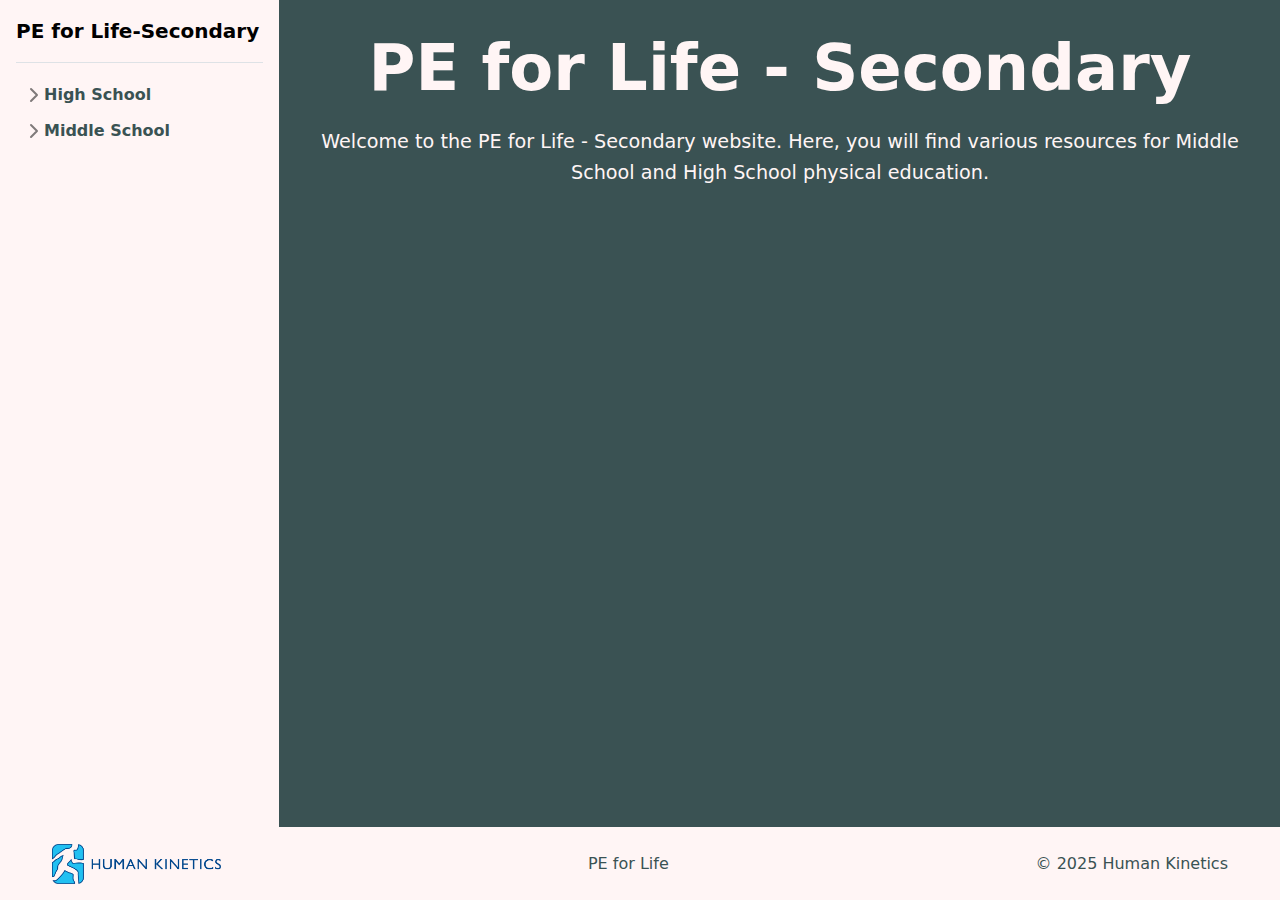
==== index.html @ 82a8176f "menus changes" ====
<!DOCTYPE html>
<html lang="en">

<head>
    <meta charset="UTF-8">
    <meta name="viewport" content="width=device-width, initial-scale=1.0">
    <title>PE for Life-Secondary</title>

    <!-- Bootstrap 5.3.3 CDN -->
    <link href="https://cdn.jsdelivr.net/npm/bootstrap@5.3.3/dist/css/bootstrap.min.css" rel="stylesheet">

    <!-- Custom Sidebar Styles -->
    <link href="test.css" rel="stylesheet">
</head>

<body>
    <!-- Mobile & Tablet Sidebar Toggle Button -->
    <button class="btn sidebar-toggle-btn d-lg-none m-2" id="sidebarToggle">☰ Menu</button>


    <div class="d-flex">
        <!-- Sidebar Navigation -->
        <div class="sidebar d-flex flex-column flex-shrink-0 p-3" id="sidebar">
            <a href="index.html" class="d-flex align-items-center pb-3 mb-3 link-body-emphasis text-decoration-none border-bottom">
                <span class="fs-5 fw-semibold">PE for Life-Secondary</span>
            </a>
            <ul class="list-unstyled ps-0">

                <!-- High School Menu -->
                <li class="mb-1">
                    <button class="btn btn-toggle d-inline-flex align-items-center rounded border-0"
                        data-bs-toggle="collapse" data-bs-target="#Highschool-submenu" aria-expanded="false">
                        High School
                    </button>
                    <div class="collapse" id="Highschool-submenu">
                        <ul class="btn-toggle-nav list-unstyled fw-normal pb-1 small">
                            <li>
                                <button class="btn btn-toggle d-inline-flex align-items-center border-0"
                                    data-bs-toggle="collapse" data-bs-target="#territory-submenu">
                                    Territory/Invasion Games
                                </button>
                                <div class="collapse" id="territory-submenu">
                                    <ul class="btn-toggle-nav list-unstyled fw-normal pb-1 small">
                                        <li><a href="basketball.html">Basketball</a></li>
                                        <li><a href="fieldhockey.html">Field Hockey</a></li>
                                        <li><a href="flag-football.html">Flag Football</a></li>
                                        <li>Lacrosse</li>
                                        <li>Soccer</li>
                                        <li>Team Handball</li>
                                        <li>Ultimate</li>
                                    </ul>
                                </div>
                            </li>

                            <li>
                                <button class="btn btn-toggle d-inline-flex align-items-center border-0"
                                    data-bs-toggle="collapse" data-bs-target="#striking-submenu">
                                    Striking/Fielding
                                </button>
                                <div class="collapse" id="striking-submenu">
                                    <ul class="btn-toggle-nav list-unstyled fw-normal pb-1 small">
                                        <li>Softball</li>
                                    </ul>
                                </div>
                            </li>

                            <li>
                                <button class="btn btn-toggle d-inline-flex align-items-center border-0"
                                    data-bs-toggle="collapse" data-bs-target="#target-submenu">
                                    Target Games
                                </button>
                                <div class="collapse" id="target-submenu">
                                    <ul class="btn-toggle-nav list-unstyled fw-normal pb-1 small">
                                        <li>Golf</li>
                                        <li>Disc Golf</li>
                                    </ul>
                                </div>
                            </li>

                            <li>
                                <button class="btn btn-toggle d-inline-flex align-items-center border-0"
                                    data-bs-toggle="collapse" data-bs-target="#netwall-submenu">
                                    Net/Wall
                                </button>
                                <div class="collapse" id="netwall-submenu">
                                    <ul class="btn-toggle-nav list-unstyled fw-normal pb-1 small">
                                        <li>Badminton</li>
                                        <li>Pickleball</li>
                                        <li>Tennis</li>
                                        <li>Volleyball</li>
                                    </ul>
                                </div>
                            </li>

                            <li>
                                <button class="btn btn-toggle d-inline-flex align-items-center border-0"
                                    data-bs-toggle="collapse" data-bs-target="#lifetime-submenu">
                                    Lifetime/Leisure & Wellness
                                </button>
                                <div class="collapse" id="lifetime-submenu">
                                    <ul class="btn-toggle-nav list-unstyled fw-normal pb-1 small">
                                        <li>Fitness for Life</li>
                                        <li>Walking</li>
                                        <li>Strength & Conditioning</li>
                                        <li>Yoga</li>
                                        <li>Track & Field</li>
                                        <li>Dance</li>
                                        <li>Adventure</li>
                                    </ul>
                                </div>
                            </li>
                        </ul>
                    </div>
                </li>

                <!-- Middle School Menu -->
                <li class="mb-1">
                    <button class="btn btn-toggle d-inline-flex align-items-center border-0" data-bs-toggle="collapse"
                        data-bs-target="#middleschool-submenu" aria-expanded="false">
                        Middle School
                    </button>
                    <div class="collapse" id="middleschool-submenu">
                        <ul class="btn-toggle-nav list-unstyled fw-normal pb-1 small">
                            <li>
                                <button class="btn btn-toggle d-inline-flex align-items-center border-0"
                                    data-bs-toggle="collapse" data-bs-target="#middleschool-territory-submenu">
                                    Territory/Invasion Games
                                </button>
                                <div class="collapse" id="middleschool-territory-submenu">
                                    <ul class="btn-toggle-nav list-unstyled fw-normal pb-1 small">
                                        <li>Basketball</li>
                                        <li>Field Hockey</li>
                                        <li>Flag Football</li>
                                        <li>Lacrosse</li>
                                        <li>Soccer</li>
                                        <li>Team Handball</li>
                                        <li>Ultimate</li>
                                    </ul>
                                </div>
                            </li>
                            <li>
                                <button class="btn btn-toggle d-inline-flex align-items-center border-0"
                                    data-bs-toggle="collapse" data-bs-target="#middleschool-striking-submenu">
                                    Striking/Fielding
                                </button>
                                <div class="collapse" id="middleschool-striking-submenu">
                                    <ul class="btn-toggle-nav list-unstyled fw-normal pb-1 small">
                                        <li>Softball</li>
                                    </ul>
                                </div>
                            </li>
                            <li>
                                <button class="btn btn-toggle d-inline-flex align-items-center border-0"
                                    data-bs-toggle="collapse" data-bs-target="#target-submenu">
                                    Target Games
                                </button>
                                <div class="collapse" id="target-submenu">
                                    <ul class="btn-toggle-nav list-unstyled fw-normal pb-1 small">
                                        <li>Golf</li>
                                        <li>Disc Golf</li>
                                    </ul>
                                </div>
                            </li>

                            <li>
                                <button class="btn btn-toggle d-inline-flex align-items-center border-0"
                                    data-bs-toggle="collapse" data-bs-target="#netwall-submenu">
                                    Net/Wall
                                </button>
                                <div class="collapse" id="netwall-submenu">
                                    <ul class="btn-toggle-nav list-unstyled fw-normal pb-1 small">
                                        <li>Badminton</li>
                                        <li>Pickleball</li>
                                        <li>Tennis</li>
                                        <li>Volleyball</li>
                                    </ul>
                                </div>
                            </li>

                            <li>
                                <button class="btn btn-toggle d-inline-flex align-items-center border-0"
                                    data-bs-toggle="collapse" data-bs-target="#lifetime-submenu">
                                    Lifetime/Leisure & Wellness
                                </button>
                                <div class="collapse" id="lifetime-submenu">
                                    <ul class="btn-toggle-nav list-unstyled fw-normal pb-1 small">
                                        <li>Fitness for Life</li>
                                        <li>Walking</li>
                                        <li>Strength & Conditioning</li>
                                        <li>Yoga</li>
                                        <li>Track & Field</li>
                                        <li>Dance</li>
                                        <li>Adventure</li>
                                    </ul>
                                </div>
                            </li>
                        </ul>
                    </div>
                </li>
            </ul>
        </div>
         <!-- Main Content Area -->
         <div class="main-content container-fluid">
            <div class="row">
                <div class="col-12">
                    <h1 class="page-title text-center">PE for Life - Secondary</h1>
                </div>
                <div class="col-12">
                    <p class="content-text">
                        Welcome to the PE for Life - Secondary website. Here, you will find various resources for Middle School and High School physical education.
                    </p>
                </div>
            </div>
        </div>
    </div>

        <!-- Footer Section -->
        <footer class="sticky-footer mt-auto py-3">
            <div class="container d-flex justify-content-between align-items-center">
                <div class="footer-logo d-flex align-items-center">
                    <a href="https://us.humankinetics.com/" target="_blank">
                        <img src="HK logo horizontal 4C.png" alt="Logo" style="height: 40px;">
                    </a>
                </div>
                <div class="footer-center-text text-center">
                    <p class="mb-0">PE for Life</p>
                </div>
                <div class="footer-right-text">
                    <p class="mb-0">© 2025 Human Kinetics</p>
                </div>
            </div>
        </footer>

        <script>
            document.addEventListener("DOMContentLoaded", function () {
                const sidebar = document.querySelector(".sidebar");
                const toggleButton = document.getElementById("sidebarToggle");
                const mainContent = document.querySelector(".main-content");
        
                toggleButton.addEventListener("click", function () {
                    sidebar.classList.toggle("active");
                    mainContent.classList.toggle("shift-right");
                });
            });
        </script>
        
        <script>
            document.addEventListener("DOMContentLoaded", function () {
                // Keep High School submenu open
                document.getElementById("Highschool-submenu").classList.add("hide");

                // Keep Territory/Invasion Games submenu open
                document.getElementById("territory-submenu").classList.add("hide");

                // Highlight the active page in the sidebar
                let currentPage = window.location.pathname.split("/").pop(); // Get current file name
                let navLinks = document.querySelectorAll(".btn-toggle-nav a");

                navLinks.forEach(link => {
                    if (link.getAttribute("href") === currentPage) {
                        link.classList.add("active");
                    }
                });
            });

        </script>

        <!-- Bootstrap JS and Dependencies -->
        <script src="https://cdn.jsdelivr.net/npm/bootstrap@5.3.3/dist/js/bootstrap.bundle.min.js"></script>
</body>

</html>
---- test.css ----
/* Ensure body fills viewport */
body {
  min-height: 100vh;
  display: flex;
  flex-direction: column;
}

/* Default Sidebar (Desktop View) */
.sidebar {
  width: 280px;
  height: 100vh;
  position: fixed;
  left: 0;
  background-color: #FFF5F5;
  border-right: 1px solid #3A5253;
  transition: transform 0.3s ease-in-out;
}

/* Main content area should take up space */
.main-content {
  margin-left: 280px;
  transition: margin-left 0.3s ease-in-out;
  flex-grow: 1;
  display: flex;
  flex-direction: column;
  justify-content: flex-start;
  text-align: center;
  height: 100vh;
  padding: 30px;
  background-color: #3A5253; /* Ensures background stays */
  color: #27231E;
  overflow-y: auto;
  position: relative;
}

/* Hide sidebar & adjust content for tablets & phones */
@media (max-width: 1024px) {
  .sidebar {
      transform: translateX(-100%);
  }

  .sidebar.active {
      transform: translateX(0);
  }

  .main-content {
      margin-left: 0;
  }

  .main-content.shift-right {
      margin-left: 280px;
  }
}

/* Mobile devices (up to 600px width) */
@media only screen and (max-width: 600px) {
  body {
      font-size: 16px;
  }
  .container {
      padding: 10px;
  }
}

/* Tablets (600px to 1024px) */
@media only screen and (min-width: 601px) and (max-width: 1024px) {
  .container {
      max-width: 90%;
      margin: auto;
  }
}

/* Larger screens (Desktops) */
@media only screen and (min-width: 1025px) {
  .container {
      max-width: 1200px;
      margin: auto;
  }
}

/* Title Styling */
.page-title {
  font-size: 4rem;
  font-weight: bold;
  text-align: center;
  margin-bottom: 20px;
  color: #FFF5F5; /* Updated text color */
}

/* Content Text */
.content-text {
  font-size: 1.2rem;
  line-height: 1.6;
  color: #FFF5F5; /* Updated text color */
}

/* Keep your existing Bootstrap button styles */
.btn-toggle {
  padding: 0.25rem 0.5rem;
  font-weight: 600;
  color: #3A5253;
}

.btn-toggle:hover,
.btn-toggle:focus {
  color: #81B29A;
}

.btn-toggle::before {
  width: 1.25em;
  line-height: 0;
  content: url("data:image/svg+xml,%3csvg xmlns='http://www.w3.org/2000/svg' width='16' height='16' viewBox='0 0 16 16'%3e%3cpath fill='none' stroke='rgba%280,0,0,.5%29' stroke-linecap='round' stroke-linejoin='round' stroke-width='2' d='M5 14l6-6-6-6'/%3e%3c/svg%3e");
  transition: transform 0.35s ease;
  transform-origin: 0.5em 50%;
}

[data-bs-theme="dark"] .btn-toggle::before {
  content: url("data:image/svg+xml,%3csvg xmlns='http://www.w3.org/2000/svg' width='16' height='16' viewBox='0 0 16 16'%3e%3cpath fill='none' stroke='rgba%28255,255,255,.5%29' stroke-linecap='round' stroke-linejoin='round' stroke-width='2' d='M5 14l6-6-6-6'/%3e%3c/svg%3e");
}

.btn-toggle[aria-expanded="true"] {
  color: #3A5253;
}

.btn-toggle[aria-expanded="true"]::before {
  transform: rotate(90deg);
}

/* Adjust submenu navigation */
.btn-toggle-nav a {
  padding: 0.1875rem 0.5rem;
  margin-top: 0.125rem;
  margin-left: 1.25rem;
  text-decoration: none;
  color: #3A5253;
  font-weight: normal;
}

.btn-toggle-nav a:hover,
.btn-toggle-nav a:focus {
  color: #E07A5F; /* Updated accent color */
  background-color: transparent;
}

/* Sticky Footer */
.sticky-footer {
  position: fixed;
  bottom: 0;
  left: 0;
  width: 100%;
  background-color: #FFF5F5;
  border-top: 1px solid #FFF5F5;
  padding: 10px 0;
  text-align: center;
  color: #3A5253; /* text color */
}

/* Custom Sidebar Toggle Button */
.sidebar-toggle-btn {
  background-color: #3A5253;
  color: white;
  border: none;
  padding: 10px 15px;
  font-size: 18px;
  border-radius: 5px;
}

.sidebar-toggle-btn:hover {
  background-color: #2b3e40;
}
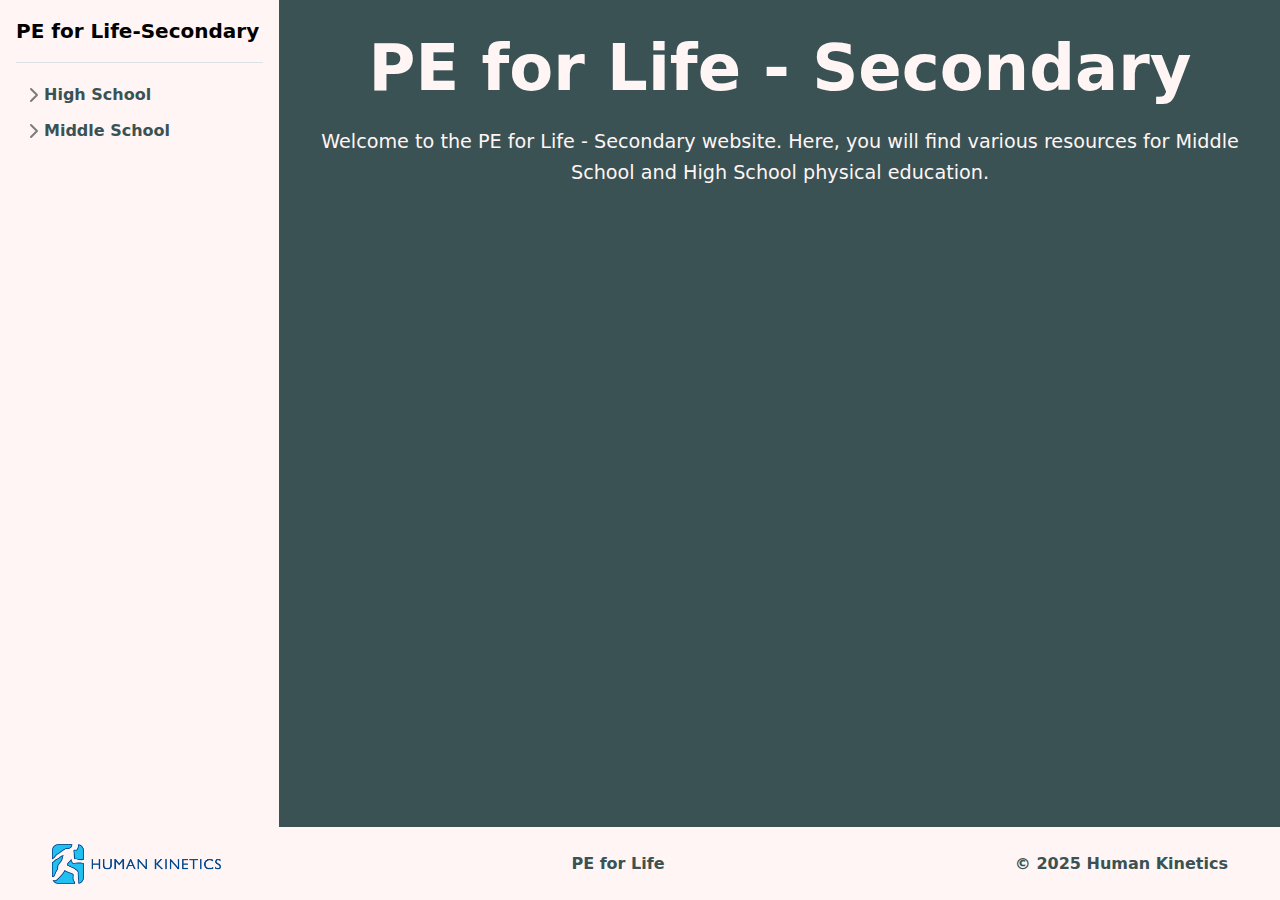
==== commit ce488484: "new page" ====
--- a/index.html
+++ b/index.html
@@ -43,7 +43,7 @@
                                     <ul class="btn-toggle-nav list-unstyled fw-normal pb-1 small">
                                         <li><a href="basketball.html">Basketball</a></li>
                                         <li><a href="fieldhockey.html">Field Hockey</a></li>
-                                        <li><a href="flag-football.html">Flag Football</a></li>
+                                        <li><a href="flagfootball.html">Flag Football</a></li>
                                         <li>Lacrosse</li>
                                         <li>Soccer</li>
                                         <li>Team Handball</li>
--- a/test.css
+++ b/test.css
@@ -142,6 +142,13 @@
   background-color: transparent;
 }
 
+/* Keep the link bold when active/visited */
+.btn-toggle-nav a:visited,
+.btn-toggle-nav a.active {
+    font-weight: bold;
+    color: #E07A5F; 
+}
+
 /* Sticky Footer */
 .sticky-footer {
   position: fixed;
@@ -152,6 +159,7 @@
   border-top: 1px solid #FFF5F5;
   padding: 10px 0;
   text-align: center;
+  font-weight: bold;
   color: #3A5253; /* text color */
 }
 
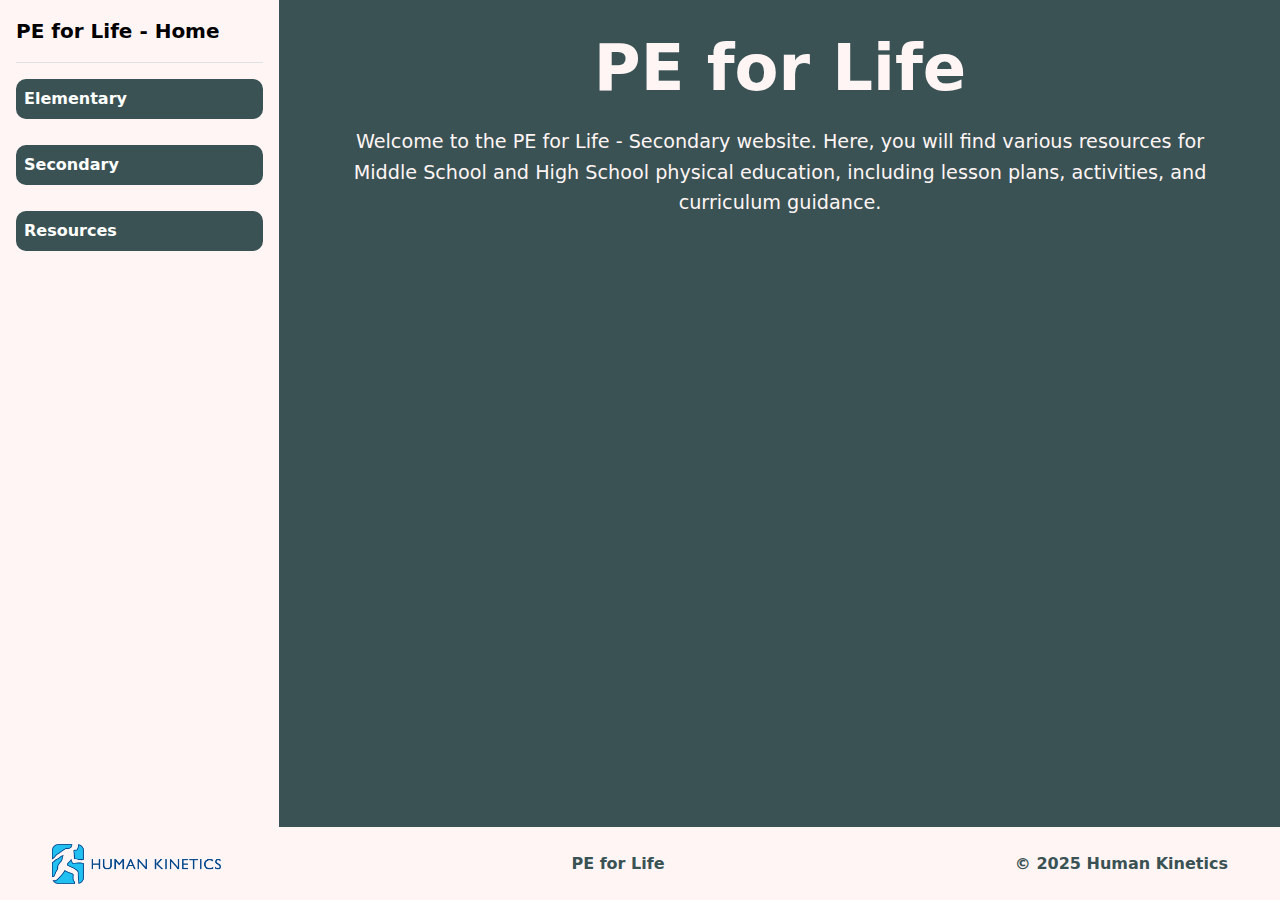
==== commit cb6187b3: "update 3/21" ====
--- a/index.html
+++ b/index.html
@@ -17,256 +17,248 @@
     <!-- Mobile & Tablet Sidebar Toggle Button -->
     <button class="btn sidebar-toggle-btn d-lg-none m-2" id="sidebarToggle">☰ Menu</button>
 
-
-    <div class="d-flex">
-        <!-- Sidebar Navigation -->
-        <div class="sidebar d-flex flex-column flex-shrink-0 p-3" id="sidebar">
-            <a href="index.html" class="d-flex align-items-center pb-3 mb-3 link-body-emphasis text-decoration-none border-bottom">
-                <span class="fs-5 fw-semibold">PE for Life-Secondary</span>
-            </a>
-            <ul class="list-unstyled ps-0">
-
-                <!-- High School Menu -->
-                <li class="mb-1">
+    <div class="d-flex flex-column flex-shrink-0 p-3 sidebar">
+        <a href="index.html"
+            class="d-flex align-items-center pb-3 mb-3 link-body-emphasis text-decoration-none border-bottom">
+            <span class="fs-5 fw-semibold">PE for Life - Home</span>
+        </a>
+        <!-- Elementary Button -->
+        <div class="mb-3">
+            <button class="custom-btn elementary-btn w-100 text-start" data-bs-toggle="collapse"
+                data-bs-target="#elementary-menu" aria-expanded="false">
+                Elementary
+            </button>
+            <div class="collapse" id="elementary-menu">
+                <div class="mb-1">
                     <button class="btn btn-toggle d-inline-flex align-items-center rounded border-0"
-                        data-bs-toggle="collapse" data-bs-target="#Highschool-submenu" aria-expanded="false">
-                        High School
+                        data-bs-toggle="collapse" data-bs-target="#K2-submenu" aria-expanded="false">
+                        K-2
                     </button>
-                    <div class="collapse" id="Highschool-submenu">
+                    <div class="collapse" id="K2-submenu">
                         <ul class="btn-toggle-nav list-unstyled fw-normal pb-1 small">
                             <li>
                                 <button class="btn btn-toggle d-inline-flex align-items-center border-0"
-                                    data-bs-toggle="collapse" data-bs-target="#territory-submenu">
-                                    Territory/Invasion Games
-                                </button>
-                                <div class="collapse" id="territory-submenu">
-                                    <ul class="btn-toggle-nav list-unstyled fw-normal pb-1 small">
-                                        <li><a href="basketball.html">Basketball</a></li>
-                                        <li><a href="fieldhockey.html">Field Hockey</a></li>
-                                        <li><a href="flagfootball.html">Flag Football</a></li>
-                                        <li>Lacrosse</li>
-                                        <li>Soccer</li>
-                                        <li>Team Handball</li>
-                                        <li>Ultimate</li>
-                                    </ul>
-                                </div>
-                            </li>
-
-                            <li>
-                                <button class="btn btn-toggle d-inline-flex align-items-center border-0"
-                                    data-bs-toggle="collapse" data-bs-target="#striking-submenu">
-                                    Striking/Fielding
-                                </button>
-                                <div class="collapse" id="striking-submenu">
-                                    <ul class="btn-toggle-nav list-unstyled fw-normal pb-1 small">
-                                        <li>Softball</li>
-                                    </ul>
-                                </div>
-                            </li>
-
-                            <li>
-                                <button class="btn btn-toggle d-inline-flex align-items-center border-0"
-                                    data-bs-toggle="collapse" data-bs-target="#target-submenu">
-                                    Target Games
-                                </button>
-                                <div class="collapse" id="target-submenu">
-                                    <ul class="btn-toggle-nav list-unstyled fw-normal pb-1 small">
-                                        <li>Golf</li>
-                                        <li>Disc Golf</li>
-                                    </ul>
-                                </div>
-                            </li>
-
-                            <li>
-                                <button class="btn btn-toggle d-inline-flex align-items-center border-0"
-                                    data-bs-toggle="collapse" data-bs-target="#netwall-submenu">
-                                    Net/Wall
-                                </button>
-                                <div class="collapse" id="netwall-submenu">
-                                    <ul class="btn-toggle-nav list-unstyled fw-normal pb-1 small">
-                                        <li>Badminton</li>
-                                        <li>Pickleball</li>
-                                        <li>Tennis</li>
-                                        <li>Volleyball</li>
-                                    </ul>
-                                </div>
-                            </li>
-
-                            <li>
-                                <button class="btn btn-toggle d-inline-flex align-items-center border-0"
-                                    data-bs-toggle="collapse" data-bs-target="#lifetime-submenu">
-                                    Lifetime/Leisure & Wellness
-                                </button>
-                                <div class="collapse" id="lifetime-submenu">
-                                    <ul class="btn-toggle-nav list-unstyled fw-normal pb-1 small">
-                                        <li>Fitness for Life</li>
-                                        <li>Walking</li>
-                                        <li>Strength & Conditioning</li>
-                                        <li>Yoga</li>
-                                        <li>Track & Field</li>
-                                        <li>Dance</li>
-                                        <li>Adventure</li>
+                                    data-bs-toggle="collapse" data-bs-target="#Locomotor/Nonlocomotory-submenu">
+                                    Locomotor/Nonlocomotory
+                                </button>
+                                <div class="collapse" id="Locomotor/Nonlocomotory-submenu">
+                                    <ul class="btn-toggle-nav list-unstyled fw-normal pb-1 small">
+                                        <li><a href="basketball.html">Content Set I</a></li>
+                                        <li><a href="basketball.html">Content Set II</a></li>
+                                        <li><a href="basketball.html">Content Set III</a></li>
+                                    </ul>
+                                </div>
+                            </li>
+                            <li>
+                                <button class="btn btn-toggle d-inline-flex align-items-center border-0"
+                                    data-bs-toggle="collapse" data-bs-target="#Manipulative-submenu">
+                                    Manipulative
+                                </button>
+                                <div class="collapse" id="Manipulative-submenu">
+                                    <ul class="btn-toggle-nav list-unstyled fw-normal pb-1 small">
+                                        <li><a href="basketball.html">Content Set I</a></li>
+                                        <li><a href="basketball.html">Content Set II</a></li>
+                                        <li><a href="basketball.html">Content Set III</a></li>
+                                    </ul>
+                                </div>
+                            </li>
+                            <li>
+                                <button class="btn btn-toggle d-inline-flex align-items-center border-0"
+                                    data-bs-toggle="collapse" data-bs-target="#Rhythm&Dance-submenu">
+                                    Rhythm & Dance
+                                </button>
+                                <div class="collapse" id="Rhythm&Dance-submenu">
+                                    <ul class="btn-toggle-nav list-unstyled fw-normal pb-1 small">
+                                        <li><a href="basketball.html">Content Set I</a></li>
+                                        <li><a href="basketball.html">Content Set II</a></li>
+                                        <li><a href="basketball.html">Content Set III</a></li>
+                                    </ul>
+                                </div>
+                            </li>
+                            <li>
+                                <button class="btn btn-toggle d-inline-flex align-items-center border-0"
+                                    data-bs-toggle="collapse" data-bs-target="#DevelopmentalGymnastics-submenu">
+                                    Developmental Gymnastics
+                                </button>
+                                <div class="collapse" id="DevelopmentalGymnastics-submenu">
+                                    <ul class="btn-toggle-nav list-unstyled fw-normal pb-1 small">
+                                        <li><a href="basketball.html">Content Set I</a></li>
+                                        <li><a href="basketball.html">Content Set II</a></li>
+                                        <li><a href="basketball.html">Content Set III</a></li>
                                     </ul>
                                 </div>
                             </li>
                         </ul>
                     </div>
-                </li>
-
-                <!-- Middle School Menu -->
-                <li class="mb-1">
-                    <button class="btn btn-toggle d-inline-flex align-items-center border-0" data-bs-toggle="collapse"
-                        data-bs-target="#middleschool-submenu" aria-expanded="false">
-                        Middle School
+                </div>
+                <div class="mb-1">
+                    <button class="btn btn-toggle d-inline-flex align-items-center rounded border-0"
+                        data-bs-toggle="collapse" data-bs-target="#35-submenu" aria-expanded="false">
+                        3-5
                     </button>
-                    <div class="collapse" id="middleschool-submenu">
+                    <div class="collapse" id="35-submenu">
                         <ul class="btn-toggle-nav list-unstyled fw-normal pb-1 small">
                             <li>
                                 <button class="btn btn-toggle d-inline-flex align-items-center border-0"
-                                    data-bs-toggle="collapse" data-bs-target="#middleschool-territory-submenu">
+                                    data-bs-toggle="collapse" data-bs-target="#Territory/InvasionGames-submenu">
                                     Territory/Invasion Games
                                 </button>
-                                <div class="collapse" id="middleschool-territory-submenu">
-                                    <ul class="btn-toggle-nav list-unstyled fw-normal pb-1 small">
-                                        <li>Basketball</li>
-                                        <li>Field Hockey</li>
-                                        <li>Flag Football</li>
-                                        <li>Lacrosse</li>
-                                        <li>Soccer</li>
-                                        <li>Team Handball</li>
-                                        <li>Ultimate</li>
-                                    </ul>
-                                </div>
-                            </li>
-                            <li>
-                                <button class="btn btn-toggle d-inline-flex align-items-center border-0"
-                                    data-bs-toggle="collapse" data-bs-target="#middleschool-striking-submenu">
+                                <div class="collapse" id="Territory/InvasionGames-submenu">
+                                    <ul class="btn-toggle-nav list-unstyled fw-normal pb-1 small">
+                                        <li><a href="basketball.html">Applications and Concepts of Soccer</a></li>
+                                        <li><a href="basketball.html">Applications and Concepts of Basketball</a></li>
+                                    </ul>
+                                </div>
+                            </li>
+                            <li>
+                                <button class="btn btn-toggle d-inline-flex align-items-center border-0"
+                                    data-bs-toggle="collapse" data-bs-target="#Striking/Fielding-submenu">
                                     Striking/Fielding
                                 </button>
-                                <div class="collapse" id="middleschool-striking-submenu">
-                                    <ul class="btn-toggle-nav list-unstyled fw-normal pb-1 small">
-                                        <li>Softball</li>
-                                    </ul>
-                                </div>
-                            </li>
-                            <li>
-                                <button class="btn btn-toggle d-inline-flex align-items-center border-0"
-                                    data-bs-toggle="collapse" data-bs-target="#target-submenu">
+                                <div class="collapse" id="Striking/Fielding-submenu">
+                                    <ul class="btn-toggle-nav list-unstyled fw-normal pb-1 small">
+                                        <li><a href="basketball.html">Application and Concepts of Striking
+                                                Activities</a></li>
+                                    </ul>
+                                </div>
+                            </li>
+                            <li>
+                                <button class="btn btn-toggle d-inline-flex align-items-center border-0"
+                                    data-bs-toggle="collapse" data-bs-target="#Net/Wall-submenu">
+                                    Net/Wall
+                                </button>
+                                <div class="collapse" id="Net/Wall-submenu">
+                                    <ul class="btn-toggle-nav list-unstyled fw-normal pb-1 small">
+                                        <li><a href="basketball.html">Application and Concepts of Volleying</a></li>
+                                    </ul>
+                                </div>
+                            </li>
+                            <li>
+                                <button class="btn btn-toggle d-inline-flex align-items-center border-0"
+                                    data-bs-toggle="collapse" data-bs-target="#TargetGames-submenu">
                                     Target Games
                                 </button>
-                                <div class="collapse" id="target-submenu">
-                                    <ul class="btn-toggle-nav list-unstyled fw-normal pb-1 small">
-                                        <li>Golf</li>
-                                        <li>Disc Golf</li>
-                                    </ul>
-                                </div>
-                            </li>
-
-                            <li>
-                                <button class="btn btn-toggle d-inline-flex align-items-center border-0"
-                                    data-bs-toggle="collapse" data-bs-target="#netwall-submenu">
-                                    Net/Wall
-                                </button>
-                                <div class="collapse" id="netwall-submenu">
-                                    <ul class="btn-toggle-nav list-unstyled fw-normal pb-1 small">
-                                        <li>Badminton</li>
-                                        <li>Pickleball</li>
-                                        <li>Tennis</li>
-                                        <li>Volleyball</li>
-                                    </ul>
-                                </div>
-                            </li>
-
-                            <li>
-                                <button class="btn btn-toggle d-inline-flex align-items-center border-0"
-                                    data-bs-toggle="collapse" data-bs-target="#lifetime-submenu">
-                                    Lifetime/Leisure & Wellness
-                                </button>
-                                <div class="collapse" id="lifetime-submenu">
-                                    <ul class="btn-toggle-nav list-unstyled fw-normal pb-1 small">
-                                        <li>Fitness for Life</li>
-                                        <li>Walking</li>
-                                        <li>Strength & Conditioning</li>
-                                        <li>Yoga</li>
-                                        <li>Track & Field</li>
-                                        <li>Dance</li>
-                                        <li>Adventure</li>
+                                <div class="collapse" id="TargetGames-submenu">
+                                    <ul class="btn-toggle-nav list-unstyled fw-normal pb-1 small">
+                                        <li><a href="basketball.html">Application and Concepts of Target Activities</a>
+                                        </li>
+                                    </ul>
+                                </div>
+                            </li>
+                            <li>
+                                <button class="btn btn-toggle d-inline-flex align-items-center border-0"
+                                    data-bs-toggle="collapse" data-bs-target="#Rhythm&Dance2-submenu">
+                                    Rhythm & Dance
+                                </button>
+                                <div class="collapse" id="Rhythm&Dance2-submenu">
+                                    <ul class="btn-toggle-nav list-unstyled fw-normal pb-1 small">
+                                        <li><a href="basketball.html">Application and Concepts of....</a></li>
+                                    </ul>
+                                </div>
+                            </li>
+                            <li>
+                                <button class="btn btn-toggle d-inline-flex align-items-center border-0"
+                                    data-bs-toggle="collapse" data-bs-target="#DevelopmentalGymnastics2-submenu">
+                                    Developmental Gymnastics
+                                </button>
+                                <div class="collapse" id="DevelopmentalGymnastics2-submenu">
+                                    <ul class="btn-toggle-nav list-unstyled fw-normal pb-1 small">
+                                        <li><a href="basketball.html">Application and Concepts of....</a></li>
                                     </ul>
                                 </div>
                             </li>
                         </ul>
                     </div>
-                </li>
-            </ul>
-        </div>
-         <!-- Main Content Area -->
-         <div class="main-content container-fluid">
+                </div>
+            </div>
+        </div>
+        <!-- Secondary Button -->
+        <div class="mb-3">
+            <button class="custom-btn secondary-btn w-100 text-start" data-bs-toggle="collapse"
+                data-bs-target="#secondary-menu" aria-expanded="false">
+                Secondary
+            </button>
+            <div class="collapse" id="secondary-menu">
+                <ul class="btn-toggle-nav list-unstyled fw-normal ps-3 pt-2 pb-1 small">
+                    <li><a href="basketball.html">Territory/Invasion Games </a></li>
+                    <li><a href="fieldhockey.html">Striking/Fielding</a></li>
+                    <li><a href="flag-football.html">Net/Wall</a></li>
+                    <li><a href="#">Target Games</a></li>
+                    <li><a href="#">Lifetime/Leisure & Wellness</a></li>
+                    <li><a href="#">Rhythm & Dance</a></li>
+                    <li><a href="#">Adventure/Outdoor Education</a></li>
+                </ul>
+            </div>
+        </div>
+        <!-- Resources Button -->
+        <div class="mb-3">
+            <button class="custom-btn resources-btn w-100 text-start" data-bs-toggle="collapse"
+                data-bs-target="#resources-menu" aria-expanded="false">
+                Resources
+            </button>
+            <div class="collapse" id="resources-menu">
+                <ul class="btn-toggle-nav list-unstyled fw-normal ps-3 pt-2 pb-1 small">
+                    <li><a href="lesson-plans.html">Warmups/cooldowns</a></li>
+                    <li><a href="videos.html">Other potential resources</a></li>
+                </ul>
+            </div>
+        </div>
+    </div>
+    <!-- Main Content Area -->
+    <div class="main-content">
+        <div class="container-fluid">
+            <!-- Title -->
             <div class="row">
                 <div class="col-12">
-                    <h1 class="page-title text-center">PE for Life - Secondary</h1>
-                </div>
+                    <h1 class="page-title text-center">PE for Life</h1>
+                </div>
+            </div>
+
+            <!-- Content Area -->
+            <div class="row">
                 <div class="col-12">
                     <p class="content-text">
-                        Welcome to the PE for Life - Secondary website. Here, you will find various resources for Middle School and High School physical education.
+                        Welcome to the PE for Life - Secondary website. Here, you will find various resources
+                        for Middle School and High School physical education, including lesson plans, activities,
+                        and curriculum guidance.
                     </p>
                 </div>
             </div>
         </div>
     </div>
 
-        <!-- Footer Section -->
-        <footer class="sticky-footer mt-auto py-3">
-            <div class="container d-flex justify-content-between align-items-center">
-                <div class="footer-logo d-flex align-items-center">
-                    <a href="https://us.humankinetics.com/" target="_blank">
-                        <img src="HK logo horizontal 4C.png" alt="Logo" style="height: 40px;">
-                    </a>
-                </div>
-                <div class="footer-center-text text-center">
-                    <p class="mb-0">PE for Life</p>
-                </div>
-                <div class="footer-right-text">
-                    <p class="mb-0">© 2025 Human Kinetics</p>
-                </div>
-            </div>
-        </footer>
-
-        <script>
-            document.addEventListener("DOMContentLoaded", function () {
-                const sidebar = document.querySelector(".sidebar");
-                const toggleButton = document.getElementById("sidebarToggle");
-                const mainContent = document.querySelector(".main-content");
-        
-                toggleButton.addEventListener("click", function () {
-                    sidebar.classList.toggle("active");
-                    mainContent.classList.toggle("shift-right");
-                });
+    <!-- Footer Section -->
+    <footer class="sticky-footer mt-auto py-3">
+        <div class="container d-flex justify-content-between align-items-center">
+            <div class="footer-logo d-flex align-items-center">
+                <a href="https://us.humankinetics.com/" target="_blank">
+                    <img src="HK logo horizontal 4C.png" alt="Logo" style="height: 40px;">
+                </a>
+            </div>
+            <div class="footer-center-text text-center">
+                <p class="mb-0">PE for Life</p>
+            </div>
+            <div class="footer-right-text">
+                <p class="mb-0">© 2025 Human Kinetics</p>
+            </div>
+        </div>
+    </footer>
+
+    <script>
+        document.addEventListener("DOMContentLoaded", function () {
+            const sidebar = document.querySelector(".sidebar");
+            const toggleButton = document.getElementById("sidebarToggle");
+            const mainContent = document.querySelector(".main-content");
+
+            toggleButton.addEventListener("click", function () {
+                sidebar.classList.toggle("active");
+                mainContent.classList.toggle("shift-right");
             });
-        </script>
-        
-        <script>
-            document.addEventListener("DOMContentLoaded", function () {
-                // Keep High School submenu open
-                document.getElementById("Highschool-submenu").classList.add("hide");
-
-                // Keep Territory/Invasion Games submenu open
-                document.getElementById("territory-submenu").classList.add("hide");
-
-                // Highlight the active page in the sidebar
-                let currentPage = window.location.pathname.split("/").pop(); // Get current file name
-                let navLinks = document.querySelectorAll(".btn-toggle-nav a");
-
-                navLinks.forEach(link => {
-                    if (link.getAttribute("href") === currentPage) {
-                        link.classList.add("active");
-                    }
-                });
-            });
-
-        </script>
-
-        <!-- Bootstrap JS and Dependencies -->
-        <script src="https://cdn.jsdelivr.net/npm/bootstrap@5.3.3/dist/js/bootstrap.bundle.min.js"></script>
+        });
+    </script>
+
+    <!-- Bootstrap JS and Dependencies -->
+    <script src="https://cdn.jsdelivr.net/npm/bootstrap@5.3.3/dist/js/bootstrap.bundle.min.js"></script>
 </body>
 
 </html>--- a/test.css
+++ b/test.css
@@ -149,6 +149,39 @@
     color: #E07A5F; 
 }
 
+.custom-btn {
+  display: block;
+  width: 100%;
+  padding: 8px;
+  font-weight: bold;
+  text-align: left;
+  border-radius: 10px;
+  text-decoration: none;
+  color: white;
+  margin-bottom: 10px;
+  transition: background-color 0.3s ease;
+  border: none;
+  outline: none;
+  box-shadow: none;
+}
+
+.secondary-btn {
+  background-color: #3A5253;
+}
+
+.elementary-btn {
+  background-color: #3A5253;
+}
+
+.resources-btn {
+  background-color: #3A5253;
+}
+
+.custom-btn:hover {
+  filter: brightness(90%);
+  background-color: #E07A5F;
+}
+
 /* Sticky Footer */
 .sticky-footer {
   position: fixed;
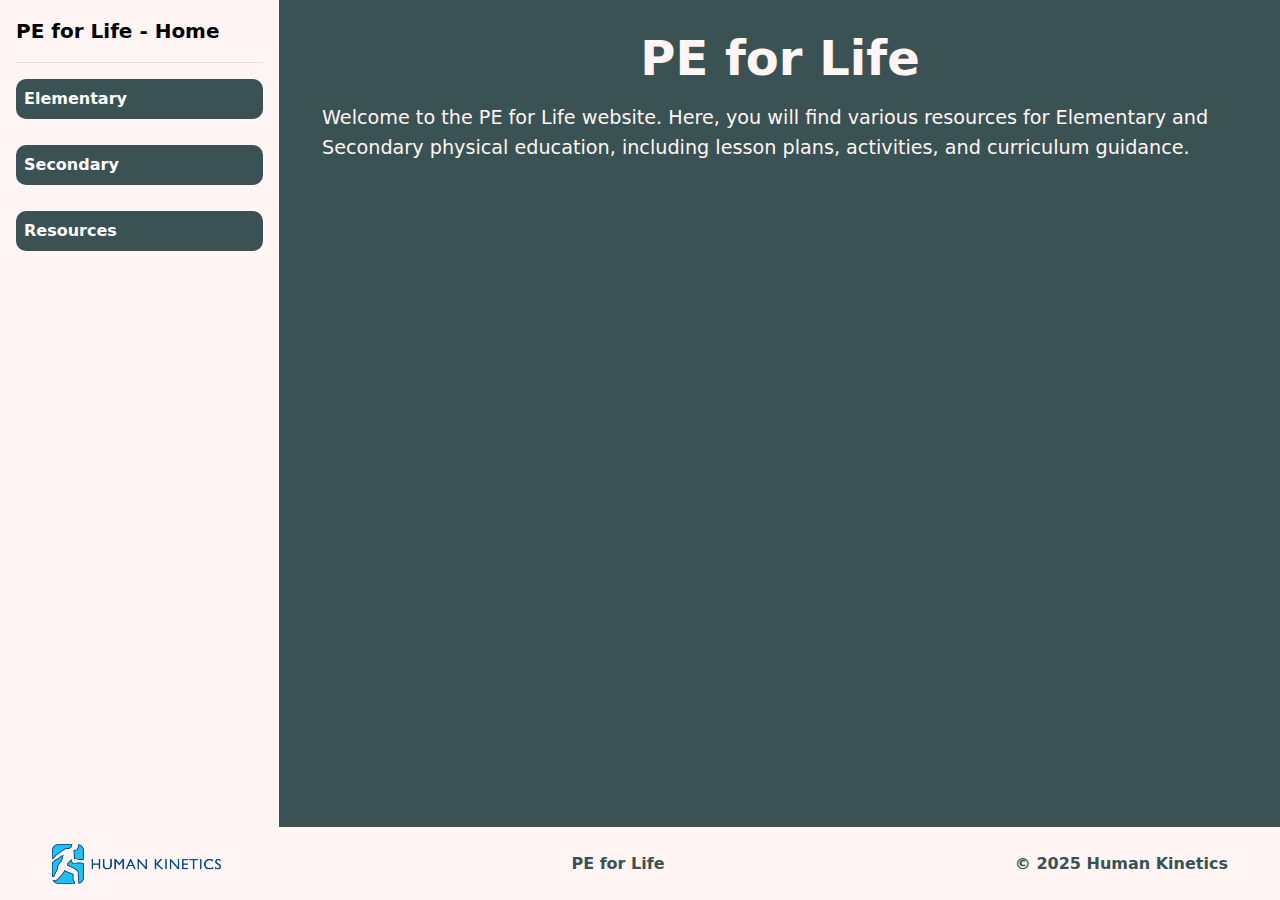
==== commit 7f945aca: "4_16 updates" ====
--- a/index.html
+++ b/index.html
@@ -4,13 +4,13 @@
 <head>
     <meta charset="UTF-8">
     <meta name="viewport" content="width=device-width, initial-scale=1.0">
-    <title>PE for Life-Secondary</title>
+    <title>PE for Life</title>
 
     <!-- Bootstrap 5.3.3 CDN -->
     <link href="https://cdn.jsdelivr.net/npm/bootstrap@5.3.3/dist/css/bootstrap.min.css" rel="stylesheet">
 
     <!-- Custom Sidebar Styles -->
-    <link href="test.css" rel="stylesheet">
+    <link href="customstyle.css" rel="stylesheet">
 </head>
 
 <body>
@@ -43,9 +43,10 @@
                                 </button>
                                 <div class="collapse" id="Locomotor/Nonlocomotory-submenu">
                                     <ul class="btn-toggle-nav list-unstyled fw-normal pb-1 small">
-                                        <li><a href="basketball.html">Content Set I</a></li>
-                                        <li><a href="basketball.html">Content Set II</a></li>
-                                        <li><a href="basketball.html">Content Set III</a></li>
+                                        <li><a href="Loco_Overview.html">Overview</a></li>
+                                        <li><a href="Loco_Content_set_1.html">Content Set I</a></li>
+                                        <li><a href="#">Content Set II</a></li>
+                                        <li><a href="#">Content Set III</a></li>
                                     </ul>
                                 </div>
                             </li>
@@ -56,9 +57,10 @@
                                 </button>
                                 <div class="collapse" id="Manipulative-submenu">
                                     <ul class="btn-toggle-nav list-unstyled fw-normal pb-1 small">
-                                        <li><a href="basketball.html">Content Set I</a></li>
-                                        <li><a href="basketball.html">Content Set II</a></li>
-                                        <li><a href="basketball.html">Content Set III</a></li>
+                                        <li><a href="Loco_Overview.html">Overview</a></li>
+                                        <li><a href="#">Content Set I</a></li>
+                                        <li><a href="#">Content Set II</a></li>
+                                        <li><a href="#">Content Set III</a></li>
                                     </ul>
                                 </div>
                             </li>
@@ -69,9 +71,10 @@
                                 </button>
                                 <div class="collapse" id="Rhythm&Dance-submenu">
                                     <ul class="btn-toggle-nav list-unstyled fw-normal pb-1 small">
-                                        <li><a href="basketball.html">Content Set I</a></li>
-                                        <li><a href="basketball.html">Content Set II</a></li>
-                                        <li><a href="basketball.html">Content Set III</a></li>
+                                        <li><a href="Loco_Overview.html">Overview</a></li>
+                                        <li><a href="#">Content Set I</a></li>
+                                        <li><a href="#">Content Set II</a></li>
+                                        <li><a href="#">Content Set III</a></li>
                                     </ul>
                                 </div>
                             </li>
@@ -82,9 +85,10 @@
                                 </button>
                                 <div class="collapse" id="DevelopmentalGymnastics-submenu">
                                     <ul class="btn-toggle-nav list-unstyled fw-normal pb-1 small">
-                                        <li><a href="basketball.html">Content Set I</a></li>
-                                        <li><a href="basketball.html">Content Set II</a></li>
-                                        <li><a href="basketball.html">Content Set III</a></li>
+                                        <li><a href="Loco_Overview.html">Overview</a></li>
+                                        <li><a href="#">Content Set I</a></li>
+                                        <li><a href="#">Content Set II</a></li>
+                                        <li><a href="#">Content Set III</a></li>
                                     </ul>
                                 </div>
                             </li>
@@ -105,8 +109,8 @@
                                 </button>
                                 <div class="collapse" id="Territory/InvasionGames-submenu">
                                     <ul class="btn-toggle-nav list-unstyled fw-normal pb-1 small">
-                                        <li><a href="basketball.html">Applications and Concepts of Soccer</a></li>
-                                        <li><a href="basketball.html">Applications and Concepts of Basketball</a></li>
+                                        <li><a href="#">Soccer</a></li>
+                                        <li><a href="basketball.html">Basketball</a></li>
                                     </ul>
                                 </div>
                             </li>
@@ -117,8 +121,7 @@
                                 </button>
                                 <div class="collapse" id="Striking/Fielding-submenu">
                                     <ul class="btn-toggle-nav list-unstyled fw-normal pb-1 small">
-                                        <li><a href="basketball.html">Application and Concepts of Striking
-                                                Activities</a></li>
+                                        <li><a href="#">Striking Activities</a></li>
                                     </ul>
                                 </div>
                             </li>
@@ -129,7 +132,7 @@
                                 </button>
                                 <div class="collapse" id="Net/Wall-submenu">
                                     <ul class="btn-toggle-nav list-unstyled fw-normal pb-1 small">
-                                        <li><a href="basketball.html">Application and Concepts of Volleying</a></li>
+                                        <li><a href="#">Volleying</a></li>
                                     </ul>
                                 </div>
                             </li>
@@ -140,7 +143,7 @@
                                 </button>
                                 <div class="collapse" id="TargetGames-submenu">
                                     <ul class="btn-toggle-nav list-unstyled fw-normal pb-1 small">
-                                        <li><a href="basketball.html">Application and Concepts of Target Activities</a>
+                                        <li><a href="#">Target Activities</a>
                                         </li>
                                     </ul>
                                 </div>
@@ -152,7 +155,7 @@
                                 </button>
                                 <div class="collapse" id="Rhythm&Dance2-submenu">
                                     <ul class="btn-toggle-nav list-unstyled fw-normal pb-1 small">
-                                        <li><a href="basketball.html">Application and Concepts of....</a></li>
+                                        <li><a href="#">Spaceholder</a></li>
                                     </ul>
                                 </div>
                             </li>
@@ -163,7 +166,7 @@
                                 </button>
                                 <div class="collapse" id="DevelopmentalGymnastics2-submenu">
                                     <ul class="btn-toggle-nav list-unstyled fw-normal pb-1 small">
-                                        <li><a href="basketball.html">Application and Concepts of....</a></li>
+                                        <li><a href="#">Spaceholder</a></li>
                                     </ul>
                                 </div>
                             </li>
@@ -180,9 +183,9 @@
             </button>
             <div class="collapse" id="secondary-menu">
                 <ul class="btn-toggle-nav list-unstyled fw-normal ps-3 pt-2 pb-1 small">
-                    <li><a href="basketball.html">Territory/Invasion Games </a></li>
-                    <li><a href="fieldhockey.html">Striking/Fielding</a></li>
-                    <li><a href="flag-football.html">Net/Wall</a></li>
+                    <li><a href="#">Territory/Invasion Games </a></li>
+                    <li><a href="#">Striking/Fielding</a></li>
+                    <li><a href="#">Net/Wall</a></li>
                     <li><a href="#">Target Games</a></li>
                     <li><a href="#">Lifetime/Leisure & Wellness</a></li>
                     <li><a href="#">Rhythm & Dance</a></li>
@@ -198,8 +201,8 @@
             </button>
             <div class="collapse" id="resources-menu">
                 <ul class="btn-toggle-nav list-unstyled fw-normal ps-3 pt-2 pb-1 small">
-                    <li><a href="lesson-plans.html">Warmups/cooldowns</a></li>
-                    <li><a href="videos.html">Other potential resources</a></li>
+                    <li><a href="#">Warmups/cooldowns</a></li>
+                    <li><a href="#">Other potential resources</a></li>
                 </ul>
             </div>
         </div>
@@ -218,8 +221,8 @@
             <div class="row">
                 <div class="col-12">
                     <p class="content-text">
-                        Welcome to the PE for Life - Secondary website. Here, you will find various resources
-                        for Middle School and High School physical education, including lesson plans, activities,
+                        Welcome to the PE for Life website. Here, you will find various resources
+                        for Elementary and Secondary physical education, including lesson plans, activities,
                         and curriculum guidance.
                     </p>
                 </div>
@@ -256,6 +259,37 @@
             });
         });
     </script>
+    <script>
+        document.addEventListener("DOMContentLoaded", function () {
+            // Save open menus to localStorage
+            document.querySelectorAll(".sidebar .collapse").forEach(section => {
+                section.addEventListener("show.bs.collapse", () => {
+                    const openIds = JSON.parse(localStorage.getItem("openMenuIds") || "[]");
+                    if (!openIds.includes(section.id)) {
+                        openIds.push(section.id);
+                        localStorage.setItem("openMenuIds", JSON.stringify(openIds));
+                    }
+                });
+
+                section.addEventListener("hide.bs.collapse", () => {
+                    let openIds = JSON.parse(localStorage.getItem("openMenuIds") || "[]");
+                    openIds = openIds.filter(id => id !== section.id);
+                    localStorage.setItem("openMenuIds", JSON.stringify(openIds));
+                });
+            });
+
+            // Restore open menu state from localStorage
+            const savedIds = JSON.parse(localStorage.getItem("openMenuIds") || "[]");
+            savedIds.forEach(id => {
+                const el = document.getElementById(id);
+                if (el && el.classList.contains("collapse")) {
+                    el.classList.add("show");
+                }
+            });
+        });
+    </script>
+
+
 
     <!-- Bootstrap JS and Dependencies -->
     <script src="https://cdn.jsdelivr.net/npm/bootstrap@5.3.3/dist/js/bootstrap.bundle.min.js"></script>
--- a/customstyle.css
+++ b/customstyle.css
@@ -0,0 +1,236 @@
+/* Ensure body fills viewport */
+html, body {
+  height: 100%;
+  margin: 0;
+  display: flex;
+  flex-direction: column;
+}
+
+/* Default Sidebar (Desktop View) */
+.sidebar {
+  width: 280px;
+  height: 100vh;
+  position: fixed;
+  left: 0;
+  background-color: #FFF5F5;
+  border-right: 1px solid #3A5253;
+  transition: transform 0.3s ease-in-out;
+}
+
+/* Main content area should take up space */
+.main-content {
+  margin-left: 280px;
+  padding: 30px;
+  background-color: #3A5253;
+  color: #27231E;
+  flex: 1 1 auto;
+  overflow-y: auto;
+  overflow-x: hidden;
+  padding-bottom: 100px; /* or whatever your footer height is */
+}
+
+/* Hide sidebar & adjust content for tablets & phones */
+@media (max-width: 1024px) {
+  .sidebar {
+      transform: translateX(-100%);
+  }
+
+  .sidebar.active {
+      transform: translateX(0);
+  }
+
+  .main-content {
+      margin-left: 0;
+  }
+
+  .main-content.shift-right {
+      margin-left: 280px;
+  }
+}
+
+/* Mobile devices (up to 600px width) */
+@media only screen and (max-width: 600px) {
+  body {
+      font-size: 16px;
+  }
+  .container {
+      padding: 10px;
+  }
+}
+
+/* Tablets (600px to 1024px) */
+@media only screen and (min-width: 601px) and (max-width: 1024px) {
+  .container {
+      max-width: 90%;
+      margin: auto;
+  }
+}
+
+/* Larger screens (Desktops) */
+@media only screen and (min-width: 1025px) {
+  .container {
+      max-width: 1200px;
+      margin: auto;
+  }
+}
+
+/* Title Styling */
+.page-title {
+  font-size: 3rem;
+  font-weight: bold;
+  text-align: center;
+  margin-bottom: 15px;
+  color: #FFF5F5; /* Updated text color */
+}
+
+/* Content Text */
+.content-text {
+  font-size: 1.2rem;
+  line-height: 1.6;
+  color: #FFF5F5; /* Updated text color */
+}
+
+/* Keep your existing Bootstrap button styles */
+.btn-toggle {
+  padding: 0.25rem 0.5rem;
+  font-weight: 600;
+  color: #3A5253;
+}
+
+.btn-toggle:hover,
+.btn-toggle:focus {
+  color: #81B29A;
+}
+
+.btn-toggle::before {
+  width: 1.25em;
+  line-height: 0;
+  content: url("data:image/svg+xml,%3csvg xmlns='http://www.w3.org/2000/svg' width='16' height='16' viewBox='0 0 16 16'%3e%3cpath fill='none' stroke='rgba%280,0,0,.5%29' stroke-linecap='round' stroke-linejoin='round' stroke-width='2' d='M5 14l6-6-6-6'/%3e%3c/svg%3e");
+  transition: transform 0.35s ease;
+  transform-origin: 0.5em 50%;
+}
+
+[data-bs-theme="dark"] .btn-toggle::before {
+  content: url("data:image/svg+xml,%3csvg xmlns='http://www.w3.org/2000/svg' width='16' height='16' viewBox='0 0 16 16'%3e%3cpath fill='none' stroke='rgba%28255,255,255,.5%29' stroke-linecap='round' stroke-linejoin='round' stroke-width='2' d='M5 14l6-6-6-6'/%3e%3c/svg%3e");
+}
+
+.btn-toggle[aria-expanded="true"] {
+  color: #3A5253;
+}
+
+.btn-toggle[aria-expanded="true"]::before {
+  transform: rotate(90deg);
+}
+
+/* Adjust submenu navigation */
+.btn-toggle-nav a {
+  padding: 0.1875rem 0.5rem;
+  margin-top: 0.125rem;
+  margin-left: 1.25rem;
+  text-decoration: none;
+  color: #3A5253;
+  font-weight: normal;
+}
+
+.btn-toggle-nav a:hover,
+.btn-toggle-nav a:focus {
+  color: #E07A5F; /* Updated accent color */
+  background-color: transparent;
+}
+
+/* Keep the link bold when active/visited */
+.btn-toggle-nav a:visited,
+.btn-toggle-nav a.active {
+    font-weight: bold;
+    color: #E07A5F; 
+}
+
+.custom-btn {
+  display: block;
+  width: 100%;
+  padding: 8px;
+  font-weight: bold;
+  text-align: left;
+  border-radius: 10px;
+  text-decoration: none;
+  color: white;
+  margin-bottom: 10px;
+  transition: background-color 0.3s ease;
+  border: none;
+  outline: none;
+  box-shadow: none;
+}
+
+.secondary-btn {
+  background-color: #3A5253;
+}
+
+.elementary-btn {
+  background-color: #3A5253;
+}
+
+.resources-btn {
+  background-color: #3A5253;
+}
+
+.custom-btn:hover {
+  filter: brightness(90%);
+  background-color: #E07A5F;
+}
+
+/* Accordions*/
+.accordion-body {
+  text-align: left !important;
+  font-size: .95rem;
+  line-height: 1.6;
+  padding-bottom: 1;
+}
+.accordion-button {
+  font-size: 1.1rem;
+}
+
+/* Change background and text color of open accordion */
+.accordion-button:not(.collapsed) {
+  background-color: #E07A5F;
+  color: white;
+}
+
+/* Change the focus (highlight outline) color */
+.accordion-button:focus {
+  box-shadow: 0 0 0 0.25rem rgba(224, 122, 95, 0.5); /* semi-transparent orange outline */
+}
+.accordion-button:hover {
+  background-color: #d36e54;
+  color: white;
+}
+
+
+
+/* Sticky Footer */
+.sticky-footer {
+  position: fixed;
+  bottom: 0;
+  left: 0;
+  width: 100%;
+  background-color: #FFF5F5;
+  border-top: 1px solid #FFF5F5;
+  padding: 10px 0;
+  text-align: center;
+  font-weight: bold;
+  color: #3A5253;
+  z-index: 1000;
+}
+
+/* Custom Sidebar Toggle Button */
+.sidebar-toggle-btn {
+  background-color: #3A5253;
+  color: white;
+  border: none;
+  padding: 10px 15px;
+  font-size: 18px;
+  border-radius: 5px;
+}
+
+.sidebar-toggle-btn:hover {
+  background-color: #2b3e40;
+}
